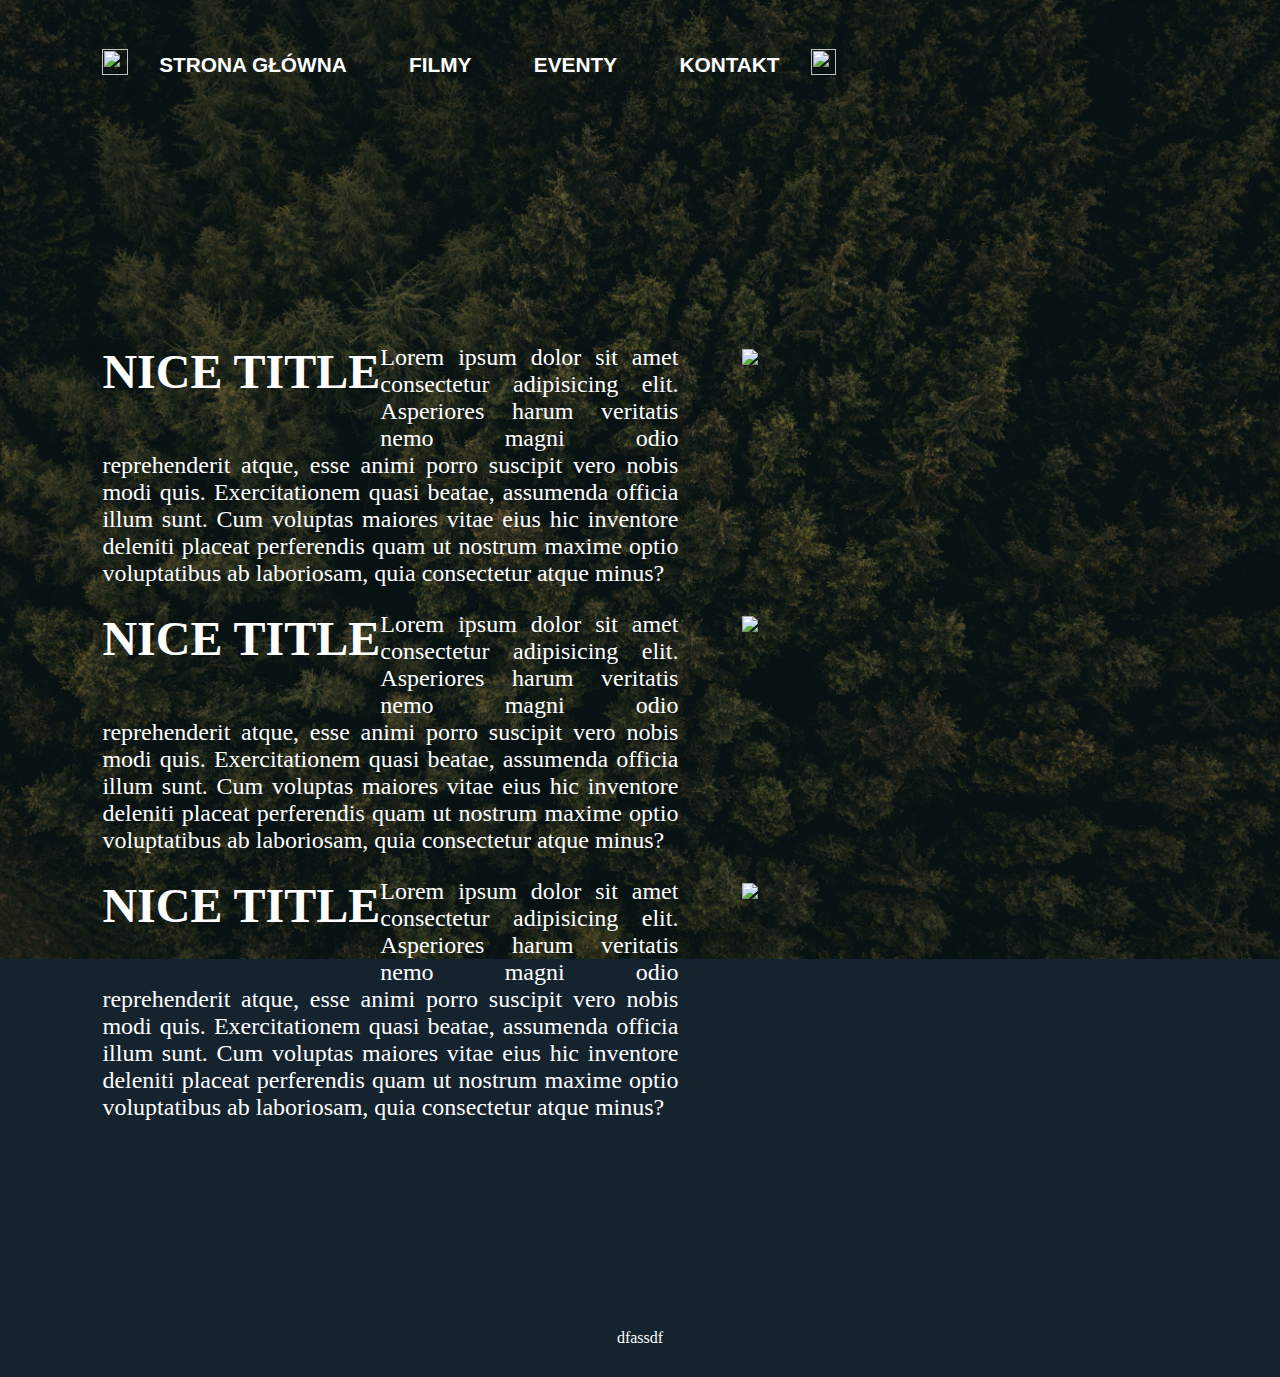
==== contact.html @ d872ae5e "Added assets" ====
<!DOCTYPE HTML>
<html lang="en">
    <head>
        <meta charset="UTF-8" />
        <meta name="viewport" content="width=device-width, initial-scale=1.0" />
		
        <meta name="Project wsei" content="Probably project for wsei">
        <title>Project wsei</title>
		
        <link rel="stylesheet" href="css/style.css" type="text/css"/>
    </head>
    <body>
        <div class="container">
		
			<div id="navbar">
					<div class="square_icon">
						<img src="https://placekitten.com/100/100" />
					</div>
					
					<div class="button">		
						<p><a>STRONA GŁÓWNA</a></p>	
					</div>
					<div class="button">
						<p><a>FILMY</a></p>
					</div>
					<div class="button">
						<p><a>EVENTY</a></p>
					</div>
					<div class="button">
						<p><a>KONTAKT</a></p>
					</div>
					
					<div class="square_icon">
						<img src="https://placekitten.com/100/100" />
					</div>
			</div>
			
			<div id="content">
				<div class="textbar">
					<div class="text_container">
						<div class="header">
							<span>
								NICE TITLE
							</span>
						</div>
						<div class="inner_text">
							<span>
								Lorem ipsum dolor sit amet consectetur adipisicing elit. Asperiores harum veritatis
								nemo magni odio reprehenderit atque, esse animi porro suscipit vero nobis modi quis.
								Exercitationem quasi beatae, assumenda officia illum sunt. Cum voluptas maiores
								vitae eius hic inventore deleniti placeat perferendis quam ut nostrum maxime optio
								voluptatibus ab laboriosam, quia consectetur atque minus?
							</span>
						</div>
					</div>
					
					<div class="image_container">
						<img src="https://placekitten.com/600/600" />
					</div>
				</div>
				
				<div class="textbar">
					<div class="text_container">
						<div class="header">
							<span>
								NICE TITLE
							</span>
						</div>
						<div class="inner_text">
							<span>
								Lorem ipsum dolor sit amet consectetur adipisicing elit. Asperiores harum veritatis
								nemo magni odio reprehenderit atque, esse animi porro suscipit vero nobis modi quis.
								Exercitationem quasi beatae, assumenda officia illum sunt. Cum voluptas maiores
								vitae eius hic inventore deleniti placeat perferendis quam ut nostrum maxime optio
								voluptatibus ab laboriosam, quia consectetur atque minus?
							</span>
						</div>
					</div>
					
					<div class="image_container">
						<img src="https://placekitten.com/600/600" />
					</div>
				</div>
				
				<div class="textbar">
					<div class="text_container">
						<div class="header">
							<span>
								NICE TITLE
							</span>
						</div>
						<div class="inner_text">
							<span>
								Lorem ipsum dolor sit amet consectetur adipisicing elit. Asperiores harum veritatis
								nemo magni odio reprehenderit atque, esse animi porro suscipit vero nobis modi quis.
								Exercitationem quasi beatae, assumenda officia illum sunt. Cum voluptas maiores
								vitae eius hic inventore deleniti placeat perferendis quam ut nostrum maxime optio
								voluptatibus ab laboriosam, quia consectetur atque minus?
							</span>
						</div>
					</div>
					
					<div class="image_container">
						<img src="https://placekitten.com/600/600" />
					</div>
				</div>
			</div>
			
			<div id="footer">
				<p>dfassdf</p>
			</div>
			
        </div>
</html>
---- css/style.css ----
html {
	width: 100%;
    height: 100%;
	
    margin: 0;
    padding: 0;
}

body {
	width: 100%;
	
	margin: 0;
    padding: 0;
	
	overflow-x: hidden;
	
	color: white;
	
	background-color: #15232f;
	
	
	background-image: url("test3.jpg");
	background-repeat: no-repeat;
	background-attachment: fixed;
	background-size: cover;
}

a{
	text-decoration: none;
	color: white;
}

#top_right_img{
	
	position: absolute;
	
	top: 0;
	right: 0;
	
	z-index: -1;
}

#index_text{
	color: #0f1a1a;
	color: #ffbb00;

	border-bottom: 1px none black;
	
	-webkit-transition: all 400ms ease;
    -moz-transition: all 400ms ease;
    -o-transition: all 400ms ease;
    -ms-transition: all 400ms ease;
    transition: all 400ms ease;
}

#index_text:hover{
	border-bottom: 1px solid #ffbb00;
}

#container{
	
}

#content{
	margin-top: 20em;
	
	width: 100%;
	
	display: flex;
	flex-direction: column;
	
	text-align:center;
}

#navbar{
	padding-left: 8%;
	height: 4em;
	margin-top: 2em;
	
	font-size: 1em;

	display: flex;
	flex-direction: row;
	justify-content: center;
	
	font-family: 'Anton', sans-serif;
	
	z-index: 10;
	position: absolute;
	top: 0;
	left: 0;
}

#footer{
	width: 100%;
	height: 4em;
	margin-top: 15%;

	text-align: center;
	justify-content: center;
	
	z-index: 10;
	position: absolute;
	bottom: -1;
	left: 0;
}

.square_icon {
	align-self: center;
}

.square_icon img{
	height: 1.6em;
	width: 1.6em;
}

.button{
	margin-left: 1.5em;
	margin-right: 1.5em;
	height: 100%;
	
	font-size: 1.3em;
	
	text-align: center;
	
	font-weight: bold;
	
	box-sizing: border-box;
}

.button p a{
	 border-bottom: 1px none black;
	 
	-webkit-transition: all 400ms ease;
    -moz-transition: all 400ms ease;
    -o-transition: all 400ms ease;
    -ms-transition: all 400ms ease;
    transition: all 400ms ease;
}

.button:hover p a{
	border-bottom: 1.1px solid white;
}

.button2:active{
	background: rgb(0,0,0);
	background: radial-gradient(circle, rgba(0,0,0, 0.4) 0%, rgba(0,0,0, 0) 40%);
}

.textbar{
	width: 100%;
	margin-top: 1em;

	font-size: 1.5em;
	text-align: justify;
	
	display: flex;
	flex-direction: row;
}

.text_container{
	max-width: 50%;
	padding-left: 8%;
	
	margin-top: auto;
	margin-bottom: auto;
}

.inner_text{
	max-width: 90%;
}

.header{
	float:left;
	
	font-size: 2em;
	font-weight: bold;
	margin-bottom: 5%;
}

.title_image img{
	width: 1.9em;
	height: 1.9em;
	
	margin-left: -1em;
}

.text_middle{
	width: 100%;
	
	margin-top: 15%;
	margin-bottom: 15%;
	
	text-align: center;
	justify-content: center;
	z-index: 1;
}

.text_middle_background{
	width: 100%;
	height: 20%;
	
	font-size: 1em;
	
	opacity: 0.5;
	
	position: absolute;
	margin-top: -4.25%;
	
	background-color: black;
	z-index: -1;  
}

/* Photos autors:
- Background by Kyle Loftus from Pexels

*/
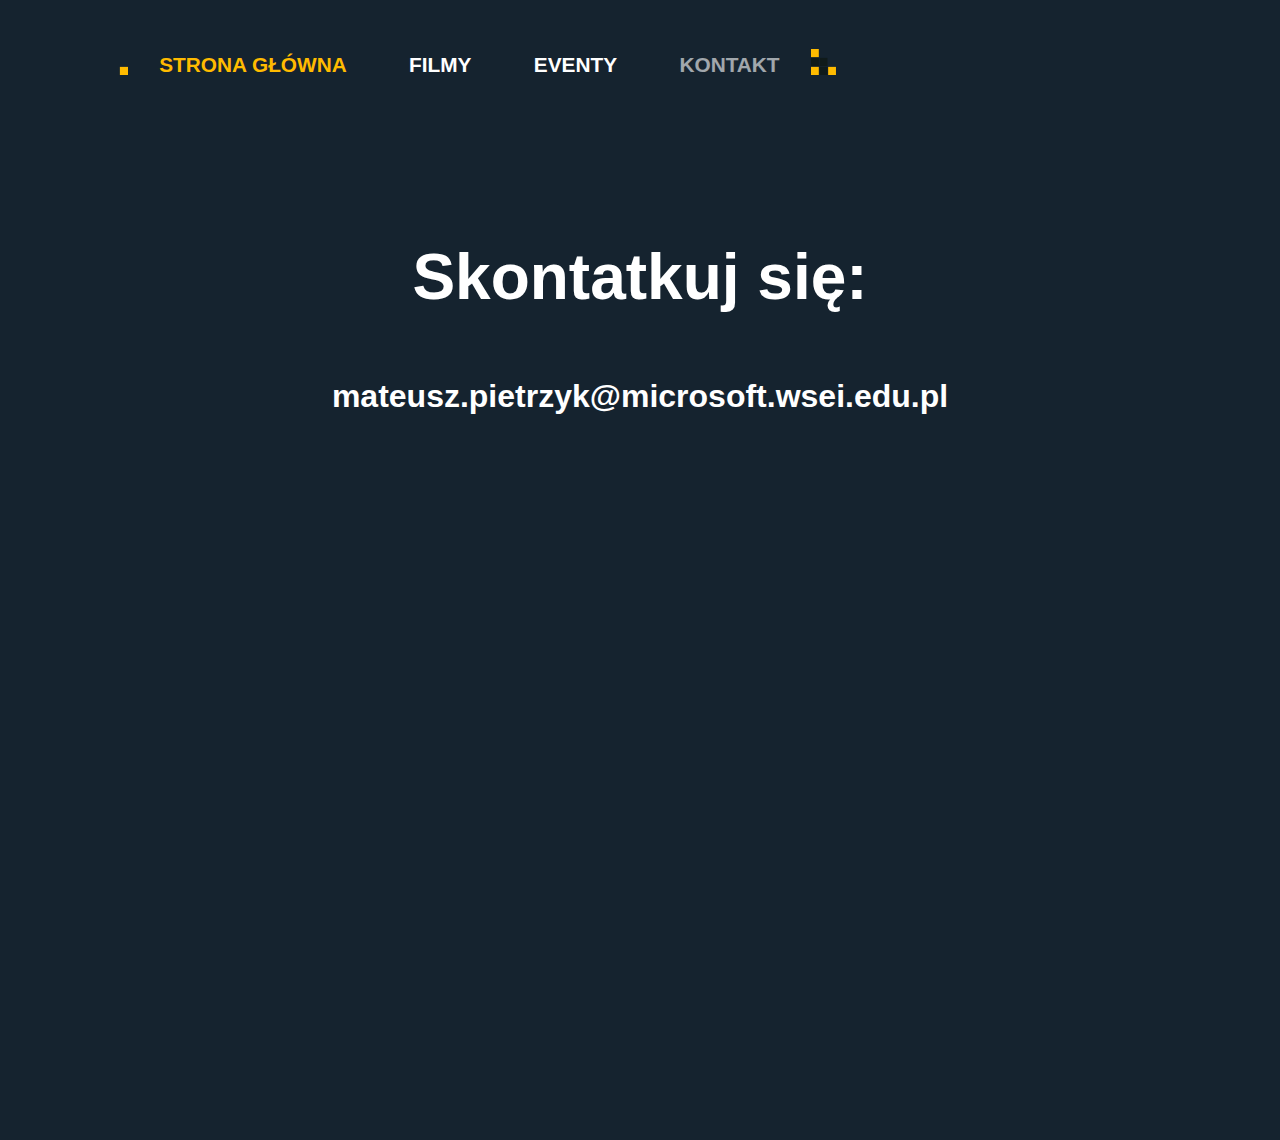
==== commit 9ac5f0a7: "Added contact page, fixed events page, added and fixed video in videos page." ====
--- a/contact.html
+++ b/contact.html
@@ -10,106 +10,50 @@
         <link rel="stylesheet" href="css/style.css" type="text/css"/>
     </head>
     <body>
-        <div class="container">
+        <div id="container">
+		
+			<!--<div id="top_right_img">
+				<img src="assets/top_right_icon.png" />
+			</div>
+			-->
 		
 			<div id="navbar">
 					<div class="square_icon">
-						<img src="https://placekitten.com/100/100" />
+						<img src="assets/svg/rightBottomSmallSquare.svg" />
 					</div>
 					
 					<div class="button">		
-						<p><a>STRONA GŁÓWNA</a></p>	
+						<p><a href="index.html" id="index_text">STRONA GŁÓWNA</a></p>	
 					</div>
 					<div class="button">
-						<p><a>FILMY</a></p>
+						<p><a href="video.html ">FILMY</a></p>
 					</div>
 					<div class="button">
-						<p><a>EVENTY</a></p>
+						<p><a href="events.html">EVENTY</a></p>
 					</div>
-					<div class="button">
-						<p><a>KONTAKT</a></p>
+					<div class="button" style="opacity: 0.6;">
+						<p><a href="contact.html">KONTAKT</a></p>
 					</div>
 					
 					<div class="square_icon">
-						<img src="https://placekitten.com/100/100" />
+						<img src="assets/svg/leftBottomTriangle.svg" />
 					</div>
 			</div>
 			
 			<div id="content">
-				<div class="textbar">
-					<div class="text_container">
-						<div class="header">
+				<div class="header">
+					<span style="font-size: 2em">
+						Skontatkuj się:
+					</span>
+				</div>
+				
+				<div class="header">
 							<span>
-								NICE TITLE
+								<a href="mailto:mateusz.pietrzyk@microsoft.wsei.edu.pl">mateusz.pietrzyk@microsoft.wsei.edu.pl</a>
 							</span>
 						</div>
-						<div class="inner_text">
-							<span>
-								Lorem ipsum dolor sit amet consectetur adipisicing elit. Asperiores harum veritatis
-								nemo magni odio reprehenderit atque, esse animi porro suscipit vero nobis modi quis.
-								Exercitationem quasi beatae, assumenda officia illum sunt. Cum voluptas maiores
-								vitae eius hic inventore deleniti placeat perferendis quam ut nostrum maxime optio
-								voluptatibus ab laboriosam, quia consectetur atque minus?
-							</span>
-						</div>
-					</div>
-					
-					<div class="image_container">
-						<img src="https://placekitten.com/600/600" />
-					</div>
-				</div>
 				
-				<div class="textbar">
-					<div class="text_container">
-						<div class="header">
-							<span>
-								NICE TITLE
-							</span>
-						</div>
-						<div class="inner_text">
-							<span>
-								Lorem ipsum dolor sit amet consectetur adipisicing elit. Asperiores harum veritatis
-								nemo magni odio reprehenderit atque, esse animi porro suscipit vero nobis modi quis.
-								Exercitationem quasi beatae, assumenda officia illum sunt. Cum voluptas maiores
-								vitae eius hic inventore deleniti placeat perferendis quam ut nostrum maxime optio
-								voluptatibus ab laboriosam, quia consectetur atque minus?
-							</span>
-						</div>
-					</div>
-					
-					<div class="image_container">
-						<img src="https://placekitten.com/600/600" />
-					</div>
-				</div>
-				
-				<div class="textbar">
-					<div class="text_container">
-						<div class="header">
-							<span>
-								NICE TITLE
-							</span>
-						</div>
-						<div class="inner_text">
-							<span>
-								Lorem ipsum dolor sit amet consectetur adipisicing elit. Asperiores harum veritatis
-								nemo magni odio reprehenderit atque, esse animi porro suscipit vero nobis modi quis.
-								Exercitationem quasi beatae, assumenda officia illum sunt. Cum voluptas maiores
-								vitae eius hic inventore deleniti placeat perferendis quam ut nostrum maxime optio
-								voluptatibus ab laboriosam, quia consectetur atque minus?
-							</span>
-						</div>
-					</div>
-					
-					<div class="image_container">
-						<img src="https://placekitten.com/600/600" />
-					</div>
-				</div>
 			</div>
-			
-			<div id="footer">
-				<p>dfassdf</p>
-			</div>
-			
         </div>
 </html>
 
--- a/css/style.css
+++ b/css/style.css
@@ -8,7 +8,7 @@
 
 body {
 	width: 100%;
-	
+	height: 100%;
 	margin: 0;
     padding: 0;
 	
@@ -19,7 +19,7 @@
 	background-color: #15232f;
 	
 	
-	background-image: url("test3.jpg");
+	background-image: url("../assets/images/background3.png");
 	background-repeat: no-repeat;
 	background-attachment: fixed;
 	background-size: cover;
@@ -58,13 +58,14 @@
 }
 
 #container{
-	
+	display: block;
 }
 
 #content{
-	margin-top: 20em;
-	
-	width: 100%;
+	margin-top: 15em;
+	
+	width: 100%;
+	height: 300%;
 	
 	display: flex;
 	flex-direction: column;
@@ -93,16 +94,15 @@
 
 #footer{
 	width: 100%;
-	height: 4em;
-	margin-top: 15%;
-
+	height: 2.5em;
+	margin-top: 2.5em;
+	
 	text-align: center;
 	justify-content: center;
 	
 	z-index: 10;
-	position: absolute;
-	bottom: -1;
-	left: 0;
+	
+	bottom: 0;
 }
 
 .square_icon {
@@ -176,6 +176,8 @@
 	font-size: 2em;
 	font-weight: bold;
 	margin-bottom: 5%;
+	
+	font-family: 'Anton', sans-serif;
 }
 
 .title_image img{
@@ -191,9 +193,19 @@
 	margin-top: 15%;
 	margin-bottom: 15%;
 	
+	font-size: 2em;
+	font-weight: bold;
+	
 	text-align: center;
 	justify-content: center;
 	z-index: 1;
+	
+	position: static;
+}
+
+.image_container img{
+	max-width: 95%;
+	max-height: 95%;
 }
 
 .text_middle_background{
@@ -205,12 +217,67 @@
 	opacity: 0.5;
 	
 	position: absolute;
-	margin-top: -4.25%;
+	margin-top: -3.75%;
 	
 	background-color: black;
 	z-index: -1;  
 }
 
+.video{
+	width: 95%;
+	height: 95%;
+	
+	padding-bottom: 3%;
+	
+	margin-left: 2.5%;
+}
+
+.outline_button{
+	border: 1px solid white;
+	height: 3em;
+	width: 5em;
+	margin-left: auto;
+	margin-right: auto;
+	
+	color: white;
+	background-color: transparent;
+}
+
+.outline_button:active{
+	opacity: 0.8;
+}
+
+#newObjContainter{
+	width: 60%;
+	margin-left: auto;
+	margin-right: auto;
+	
+	margin-top: 5em;
+	margin-bottom: 5em;
+}
+
+.removable_element{
+	width: 10em;
+	height: 10em;
+	background-color: black;
+	
+	margin-left: 1em;
+	margin-top: 1em;
+	float: left;
+}
+
+.exit_button{
+	width: 2em;
+	height: 2em;
+	
+	border: 1px solid white;
+	margin-left: auto;
+	margin-right: auto;
+	
+	color: black;
+	background-color: transparent;
+}
+
 /* Photos autors:
 - Background by Kyle Loftus from Pexels
 
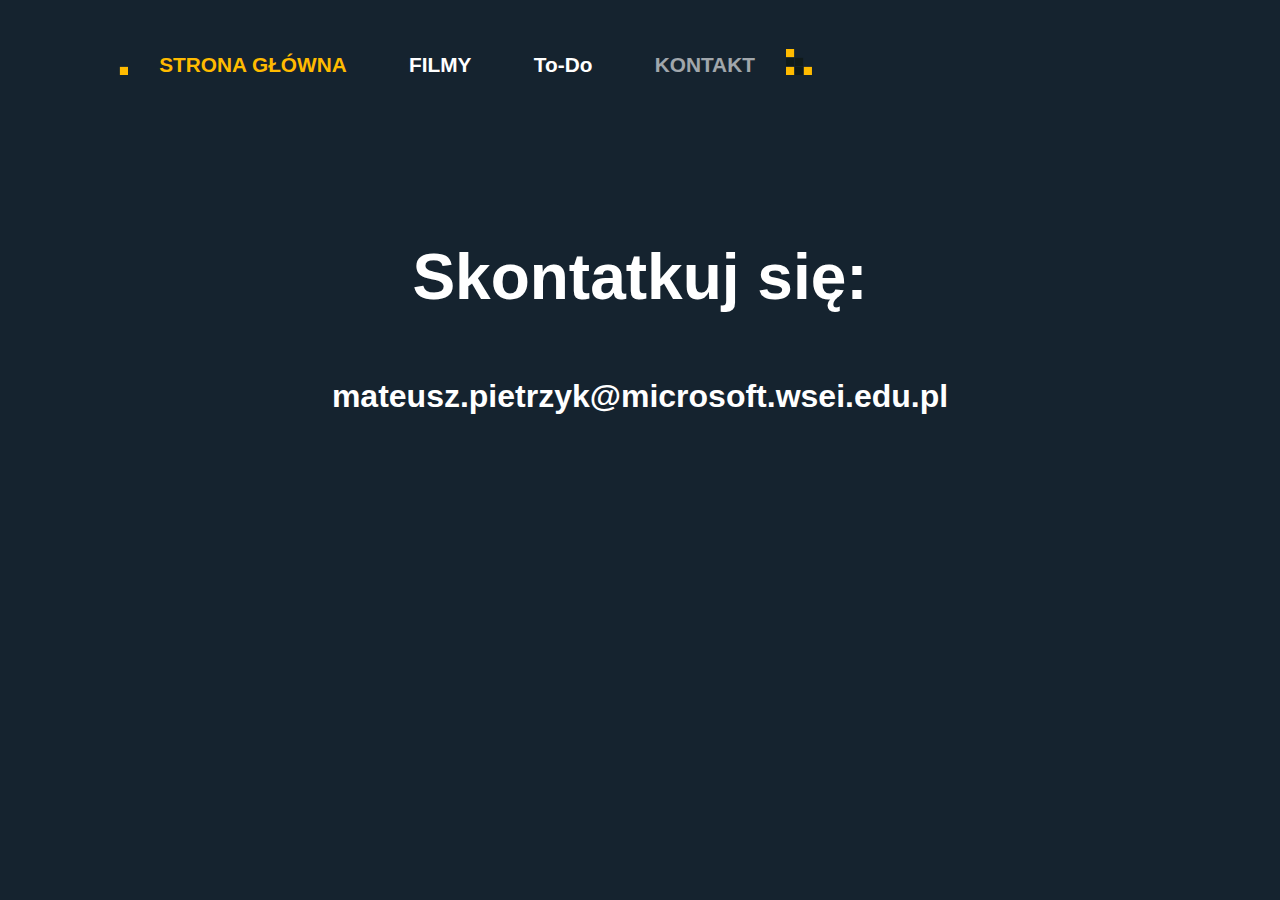
==== commit ffbbdece: "Added To-Do list" ====
--- a/contact.html
+++ b/contact.html
@@ -29,7 +29,7 @@
 						<p><a href="video.html ">FILMY</a></p>
 					</div>
 					<div class="button">
-						<p><a href="events.html">EVENTY</a></p>
+						<p><a href="events.html">To-Do</a></p>
 					</div>
 					<div class="button" style="opacity: 0.6;">
 						<p><a href="contact.html">KONTAKT</a></p>
--- a/css/style.css
+++ b/css/style.css
@@ -1,14 +1,5 @@
-html {
-	width: 100%;
-    height: 100%;
-	
-    margin: 0;
-    padding: 0;
-}
-
 body {
 	width: 100%;
-	height: 100%;
 	margin: 0;
     padding: 0;
 	
@@ -25,13 +16,14 @@
 	background-size: cover;
 }
 
+/* Remove decoration from the link */
 a{
 	text-decoration: none;
 	color: white;
 }
 
+/*
 #top_right_img{
-	
 	position: absolute;
 	
 	top: 0;
@@ -39,7 +31,9 @@
 	
 	z-index: -1;
 }
-
+*/
+
+/* Index page text */
 #index_text{
 	color: #0f1a1a;
 	color: #ffbb00;
@@ -53,6 +47,7 @@
     transition: all 400ms ease;
 }
 
+/* Show underline of index text */
 #index_text:hover{
 	border-bottom: 1px solid #ffbb00;
 }
@@ -254,6 +249,9 @@
 	
 	margin-top: 5em;
 	margin-bottom: 5em;
+	
+	display: flex;
+	flex-direction: column;
 }
 
 .removable_element{
@@ -278,6 +276,48 @@
 	background-color: transparent;
 }
 
+.todo_input_text_field{
+	width: 40%;
+	
+	margin-left: auto;
+	margin-right: auto;
+	
+	margin-bottom: 2em;
+}
+
+.row{
+	width: 100%;
+	
+	display: flex;
+	flex-direction: row;
+	justify-content: center;
+}
+
+.row_field{
+	padding: 20px;
+	text-align: center;
+	overflow-wrap: break-word;
+	/*flex-basis: 5%;*/
+}
+
+/* 
+	To-Do list architecture: 
+		1. Task ID - text, assigned by the script
+		2. Task assignee - drop-down select list
+		3. Task text - text, entered by the user
+		4. Task finished - checkbox
+		5. Edit task - button
+		6. Remove task - button
+*/
+
+.row_field:nth-child(3){
+	width: 40%;
+}
+
+.row_field:nth-child(even){
+	background-color: black;
+}
+
 /* Photos autors:
 - Background by Kyle Loftus from Pexels
 
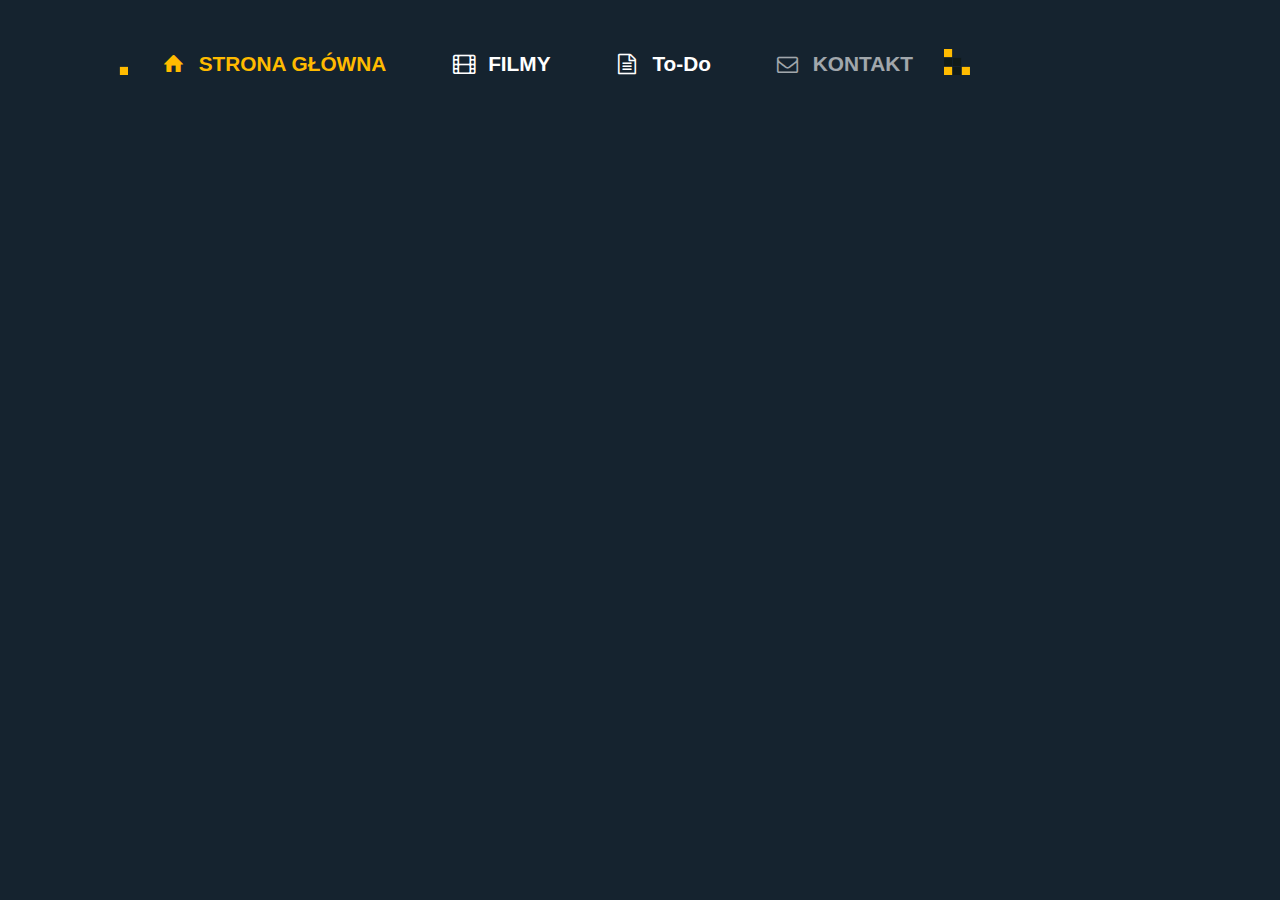
==== commit 58c101de: "Fixed some minor issues" ====
--- a/contact.html
+++ b/contact.html
@@ -8,6 +8,7 @@
         <title>Project wsei</title>
 		
         <link rel="stylesheet" href="css/style.css" type="text/css"/>
+		<link rel="stylesheet" href="fontello/css/fontello.css" type="text/css"/>
     </head>
     <body>
         <div id="container">
@@ -16,29 +17,55 @@
 				<img src="assets/top_right_icon.png" />
 			</div>
 			-->
-		
+			
 			<div id="navbar">
 					<div class="square_icon">
 						<img src="assets/svg/rightBottomSmallSquare.svg" />
 					</div>
 					
-					<div class="button">		
-						<p><a href="index.html" id="index_text">STRONA GŁÓWNA</a></p>	
+					<div class="button">
+						<i class="icon-home" style="color: #ffbb00">&ensp;</i>
+						<span><a href="index.html" id="index_text">STRONA GŁÓWNA</a></span>	
 					</div>
 					<div class="button">
-						<p><a href="video.html ">FILMY</a></p>
+						<i class="icon-video">&ensp;</i>
+						<span><a href="video.html">FILMY</a></span>
 					</div>
 					<div class="button">
-						<p><a href="events.html">To-Do</a></p>
+						<i class="icon-doc-text">&ensp;</i>
+						<span><a href="events.html">To-Do</a></span>
 					</div>
 					<div class="button" style="opacity: 0.6;">
-						<p><a href="contact.html">KONTAKT</a></p>
+						<i class="icon-mail">&ensp;</i>
+						<span><a>KONTAKT</a></span>
 					</div>
 					
 					<div class="square_icon">
 						<img src="assets/svg/leftBottomTriangle.svg" />
 					</div>
 			</div>
+			
+			<div id="hamburger_icon">
+				<i class="icon-menu" onclick="ShowMobileMenu()"></i>
+			</div>
+			
+			<div id="mobile_menu">
+			<div id="mobile_menu_buttons">
+				<div class="button" style="opacity: 0.6;">		
+					<p><a href="index.html" id="index_text">STRONA GŁÓWNA</a></p>	
+				</div>
+				<div class="button">
+					<p><a href="video.html">FILMY</a></p>
+				</div>
+				<div class="button">
+					<p><a href="events.html">To-Do</a></p>
+				</div>
+				<div class="button" style="opacity: 0.6;">
+					<p><a>KONTAKT</a></p>
+				</div>
+			</div>
+			</div>
+			
 			
 			<div id="content">
 				<div class="header">
--- a/css/style.css
+++ b/css/style.css
@@ -16,6 +16,21 @@
 	background-size: cover;
 }
 
+@keyframes enter_top {
+    from { transform: translate(0, -20%); opacity: 0;}
+    to   { transform: translate(0, 0%); opacity: 1; }
+}
+
+@keyframes enter {
+    from { transform: translate(10%); opacity: 0;}
+    to   { transform: translate(0%); opacity: 1; }
+}
+
+@keyframes fadein {
+    from { opacity: 0; }
+    to   { opacity: 1; }
+}
+
 /* Remove decoration from the link */
 a{
 	text-decoration: none;
@@ -33,9 +48,8 @@
 }
 */
 
-/* Index page text */
+/* Index page text color: #0f1a1a;*/
 #index_text{
-	color: #0f1a1a;
 	color: #ffbb00;
 
 	border-bottom: 1px none black;
@@ -74,7 +88,7 @@
 	margin-top: 2em;
 	
 	font-size: 1em;
-
+	
 	display: flex;
 	flex-direction: row;
 	justify-content: center;
@@ -85,6 +99,16 @@
 	position: absolute;
 	top: 0;
 	left: 0;
+	
+	animation: enter 1s;
+}
+
+#hamburger_icon, #mobile_menu{
+	visibility: hidden;
+}
+
+.animate_top_enter{
+		animation: enter_top 1s;
 }
 
 #footer{
@@ -115,15 +139,16 @@
 	height: 100%;
 	
 	font-size: 1.3em;
-	
 	text-align: center;
-	
 	font-weight: bold;
 	
+	display: flex;
+	align-items:center;
+	
 	box-sizing: border-box;
 }
 
-.button p a{
+.button span a{
 	 border-bottom: 1px none black;
 	 
 	-webkit-transition: all 400ms ease;
@@ -133,7 +158,7 @@
     transition: all 400ms ease;
 }
 
-.button:hover p a{
+.button:hover span a{
 	border-bottom: 1.1px solid white;
 }
 
@@ -151,6 +176,12 @@
 	
 	display: flex;
 	flex-direction: row;
+	
+	opacity: 0;
+
+	animation: enter 1s;
+	animation-delay: 0.5s;
+	animation-fill-mode: forwards;
 }
 
 .text_container{
@@ -173,6 +204,12 @@
 	margin-bottom: 5%;
 	
 	font-family: 'Anton', sans-serif;
+	
+	opacity: 0;
+
+	animation: enter 1s;
+	animation-delay: 0.8s;
+	animation-fill-mode: forwards;
 }
 
 .title_image img{
@@ -180,6 +217,12 @@
 	height: 1.9em;
 	
 	margin-left: -1em;
+	
+	opacity: 0;
+
+	animation: enter 1s;
+	animation-delay: 1s;
+	animation-fill-mode: forwards;
 }
 
 .text_middle{
@@ -187,6 +230,8 @@
 	
 	margin-top: 15%;
 	margin-bottom: 15%;
+	padding-top: 2%;
+	padding-bottom: 2%;
 	
 	font-size: 2em;
 	font-weight: bold;
@@ -195,12 +240,22 @@
 	justify-content: center;
 	z-index: 1;
 	
+	background-color: rgba(0, 0, 0, 0.6);
+	
 	position: static;
 }
 
 .image_container img{
 	max-width: 95%;
 	max-height: 95%;
+}
+
+.rotate_on_hover{
+	transition-duration: 1.5s;
+}
+
+.rotate_on_hover:hover{
+	transform: rotate3d(2, 3, 1, 80deg);
 }
 
 .text_middle_background{
@@ -236,6 +291,8 @@
 	
 	color: white;
 	background-color: transparent;
+	
+	display: block;
 }
 
 .outline_button:active{
@@ -254,6 +311,7 @@
 	flex-direction: column;
 }
 
+/*
 .removable_element{
 	width: 10em;
 	height: 10em;
@@ -275,8 +333,9 @@
 	color: black;
 	background-color: transparent;
 }
-
-.todo_input_text_field{
+*/
+
+#todo_input_text_field{
 	width: 40%;
 	
 	margin-left: auto;
@@ -297,7 +356,29 @@
 	padding: 20px;
 	text-align: center;
 	overflow-wrap: break-word;
-	/*flex-basis: 5%;*/
+	overflow-y: auto;
+	
+	display: flex;
+	
+	justify-content: center;
+	align-items: center;
+}
+
+#row_id{
+	width: 5%;
+	font-weight: bold;
+}
+#assignee{
+	width: 15%;
+}
+#description{
+	width: 50%;
+}
+#finished{
+	width: 15%;
+}
+#edit_remove{
+	width: 15%;
 }
 
 /* 
@@ -310,17 +391,73 @@
 		6. Remove task - button
 */
 
-.row_field:nth-child(3){
-	width: 40%;
-}
-
 .row_field:nth-child(even){
-	background-color: black;
-}
+	background-color: rgb(0, 0, 0, 0.9);
+}
+
+.row_field:nth-child(odd){
+	background-color: rgb(0, 0, 0, 0.2);
+}
+
+.mobile_only{
+		display: none;
+}
+
+.big_screen_only{
+		display: initial;
+}
+
+.hover_bump:hover{
+	transform: scale(1.5);
+}
+
+@media only screen and (max-width: 640px){
+	#navbar{
+		visibility: hidden;
+	}
+	
+	#hamburger_icon{
+		visibility: visible;
+		font-size: 4em;
+	}
+	
+	#hamburger_icon i {
+		background-color: rgb(0,0,0, 0.5);
+	}
+	
+	#mobile_menu{
+		visibility: visible;
+		
+		width: 100%;
+		font-size: 2em;
+		
+		background-color: rgb(0, 0 ,0 , 0.2);
+	}
+	
+	#content{
+		margin-top: 0;
+	}
+	
+	#newObjContainter{
+		width: 90%;
+	}
+	
+	#todo_input_text_field{
+		width: 80%;
+	}
+	
+	.mobile_only{
+		display: initial;
+	}
+	
+	.big_screen_only{
+		display: none;
+	}
+}
+
 
 /* Photos autors:
 - Background by Kyle Loftus from Pexels
-
 */
 
 
--- a/fontello/css/fontello.css
+++ b/fontello/css/fontello.css
@@ -0,0 +1,72 @@
+@font-face {
+  font-family: 'fontello';
+  src: url('../font/fontello.eot?3301769');
+  src: url('../font/fontello.eot?3301769#iefix') format('embedded-opentype'),
+       url('../font/fontello.woff2?3301769') format('woff2'),
+       url('../font/fontello.woff?3301769') format('woff'),
+       url('../font/fontello.ttf?3301769') format('truetype'),
+       url('../font/fontello.svg?3301769#fontello') format('svg');
+  font-weight: normal;
+  font-style: normal;
+}
+/* Chrome hack: SVG is rendered more smooth in Windozze. 100% magic, uncomment if you need it. */
+/* Note, that will break hinting! In other OS-es font will be not as sharp as it could be */
+/*
+@media screen and (-webkit-min-device-pixel-ratio:0) {
+  @font-face {
+    font-family: 'fontello';
+    src: url('../font/fontello.svg?3301769#fontello') format('svg');
+  }
+}
+*/
+ 
+ [class^="icon-"]:before, [class*=" icon-"]:before {
+  font-family: "fontello";
+  font-style: normal;
+  font-weight: normal;
+  speak: never;
+ 
+  display: inline-block;
+  text-decoration: inherit;
+  width: 1em;
+  margin-right: .2em;
+  text-align: center;
+  /* opacity: .8; */
+ 
+  /* For safety - reset parent styles, that can break glyph codes*/
+  font-variant: normal;
+  text-transform: none;
+ 
+  /* fix buttons height, for twitter bootstrap */
+  line-height: 1em;
+ 
+  /* Animation center compensation - margins should be symmetric */
+  /* remove if not needed */
+  margin-left: .2em;
+ 
+  /* you can be more comfortable with increased icons size */
+  /* font-size: 120%; */
+ 
+  /* Font smoothing. That was taken from TWBS */
+  -webkit-font-smoothing: antialiased;
+  -moz-osx-font-smoothing: grayscale;
+ 
+  /* Uncomment for 3D effect */
+  /* text-shadow: 1px 1px 1px rgba(127, 127, 127, 0.3); */
+}
+ 
+.icon-trash-empty:before { content: '\e800'; } /* '' */
+.icon-home-outline:before { content: '\e801'; } /* '' */
+.icon-pencil:before { content: '\e802'; } /* '' */
+.icon-ok:before { content: '\e803'; } /* '' */
+.icon-ok-circled2:before { content: '\e804'; } /* '' */
+.icon-hourglass:before { content: '\e805'; } /* '' */
+.icon-user:before { content: '\e806'; } /* '' */
+.icon-list:before { content: '\e807'; } /* '' */
+.icon-home:before { content: '\e808'; } /* '' */
+.icon-mail:before { content: '\e809'; } /* '' */
+.icon-video:before { content: '\e80a'; } /* '' */
+.icon-video-alt:before { content: '\e80b'; } /* '' */
+.icon-menu:before { content: '\f0c9'; } /* '' */
+.icon-doc-text:before { content: '\f0f6'; } /* '' */
+.icon-youtube-play:before { content: '\f16a'; } /* '' */